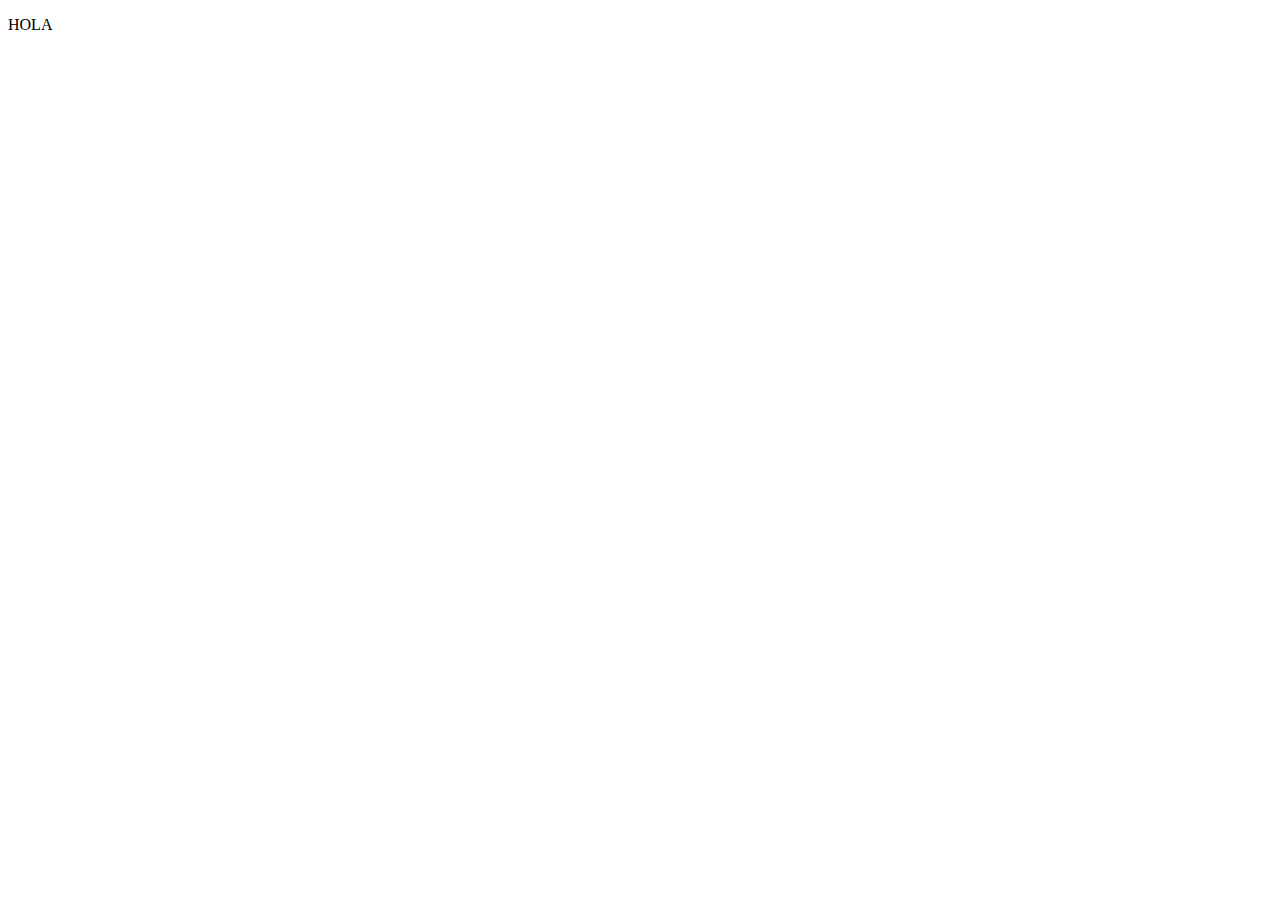
==== index.html @ 2d347907 "0) ADD:main index file" ====
<!DOCTYPE html>
<html>

<head>
    <title>Ejemplo de JavaScript</title>
    <meta charset="UTF-8">
    <script src="js/array_suma"></script>
</head>

<body>
    <p>HOLA</p>
</body>

</html>
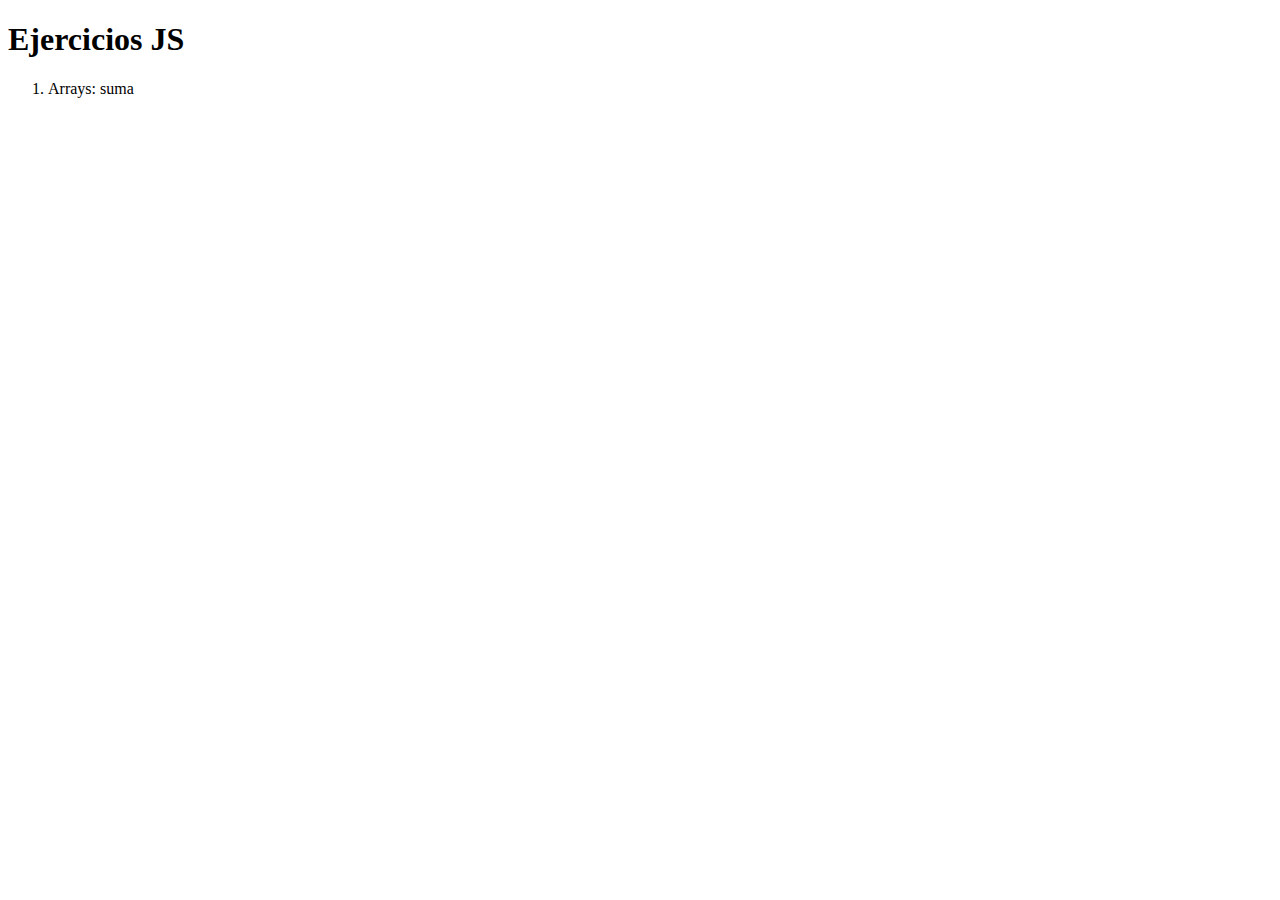
==== commit 8ab87808: "3) ADD:import/export with ES6" ====
--- a/index.html
+++ b/index.html
@@ -1,14 +1,17 @@
 <!DOCTYPE html>
-<html>
-
+<html lang="es"> 
 <head>
     <title>Ejemplo de JavaScript</title>
     <meta charset="UTF-8">
-    <script src="js/array_suma"></script>
+    <meta charset="iso-8559-1"/>
 </head>
 
 <body>
-    <p>HOLA</p>
+    <h1>Ejercicios JS</h1>
+    <ol>
+        <li>Arrays: suma</li>
+    </ol>
+    <script  type="module" src="js/object_accesoProperties.js"></script>
 </body>
 
 </html>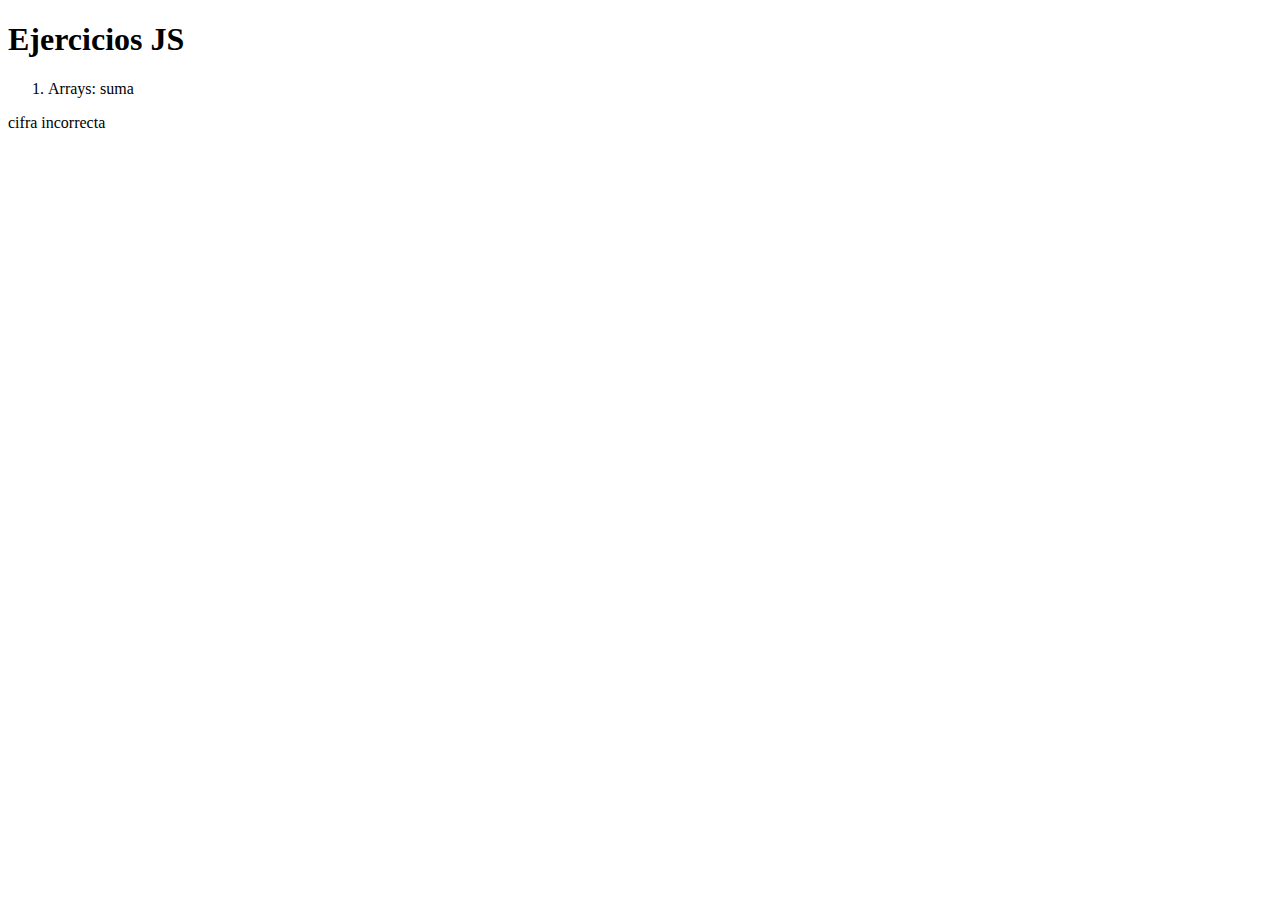
==== commit 839b832f: "4) ADD: return sentence" ====
--- a/index.html
+++ b/index.html
@@ -11,7 +11,7 @@
     <ol>
         <li>Arrays: suma</li>
     </ol>
-    <script  type="module" src="js/object_accesoProperties.js"></script>
+    <script  src="js/function_return.js"></script>
 </body>
 
 </html>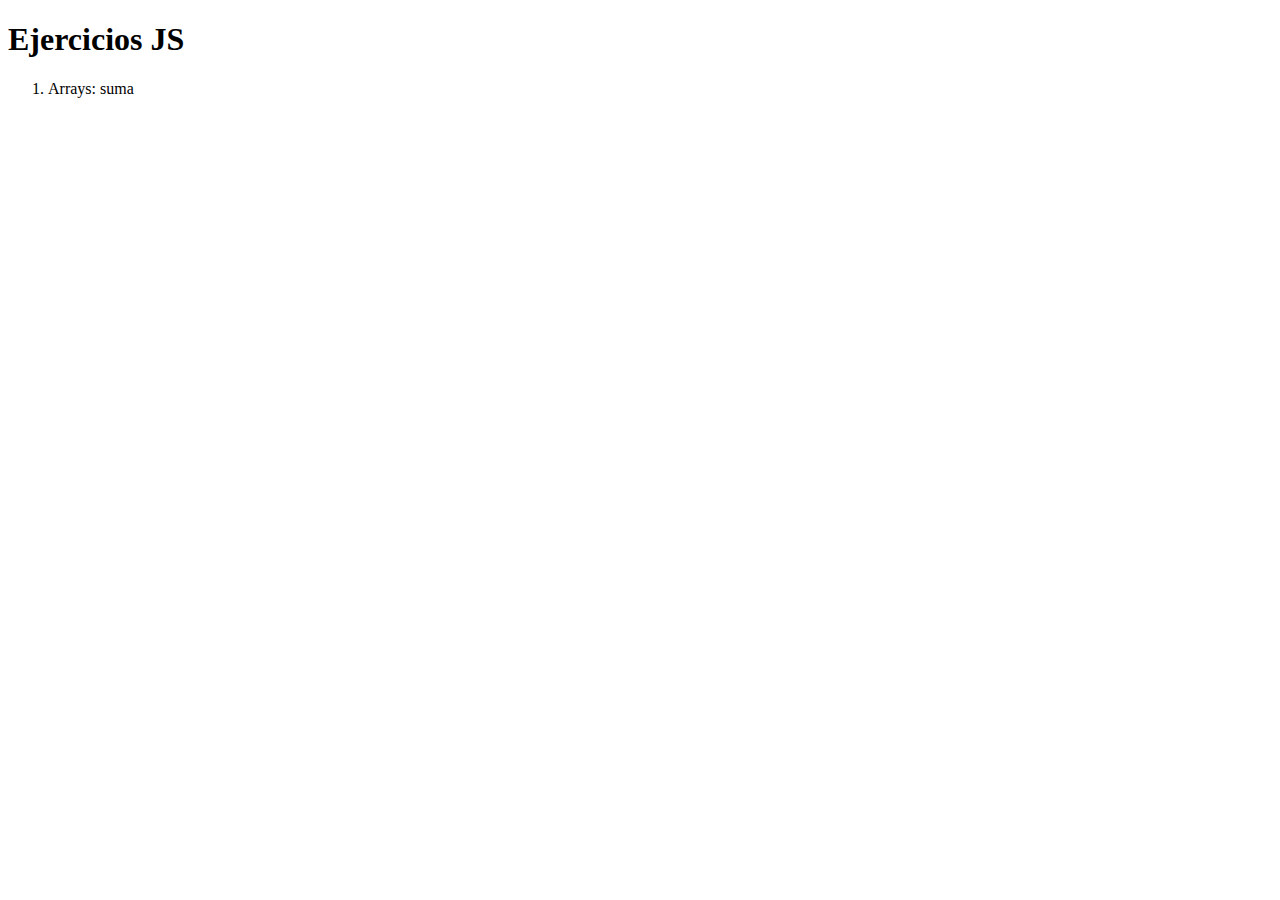
==== commit 932b785c: "5) ADD: testing file" ====
--- a/index.html
+++ b/index.html
@@ -11,7 +11,7 @@
     <ol>
         <li>Arrays: suma</li>
     </ol>
-    <script  src="js/function_return.js"></script>
+    <script  src="js/pruebas.js"></script>
 </body>
 
 </html>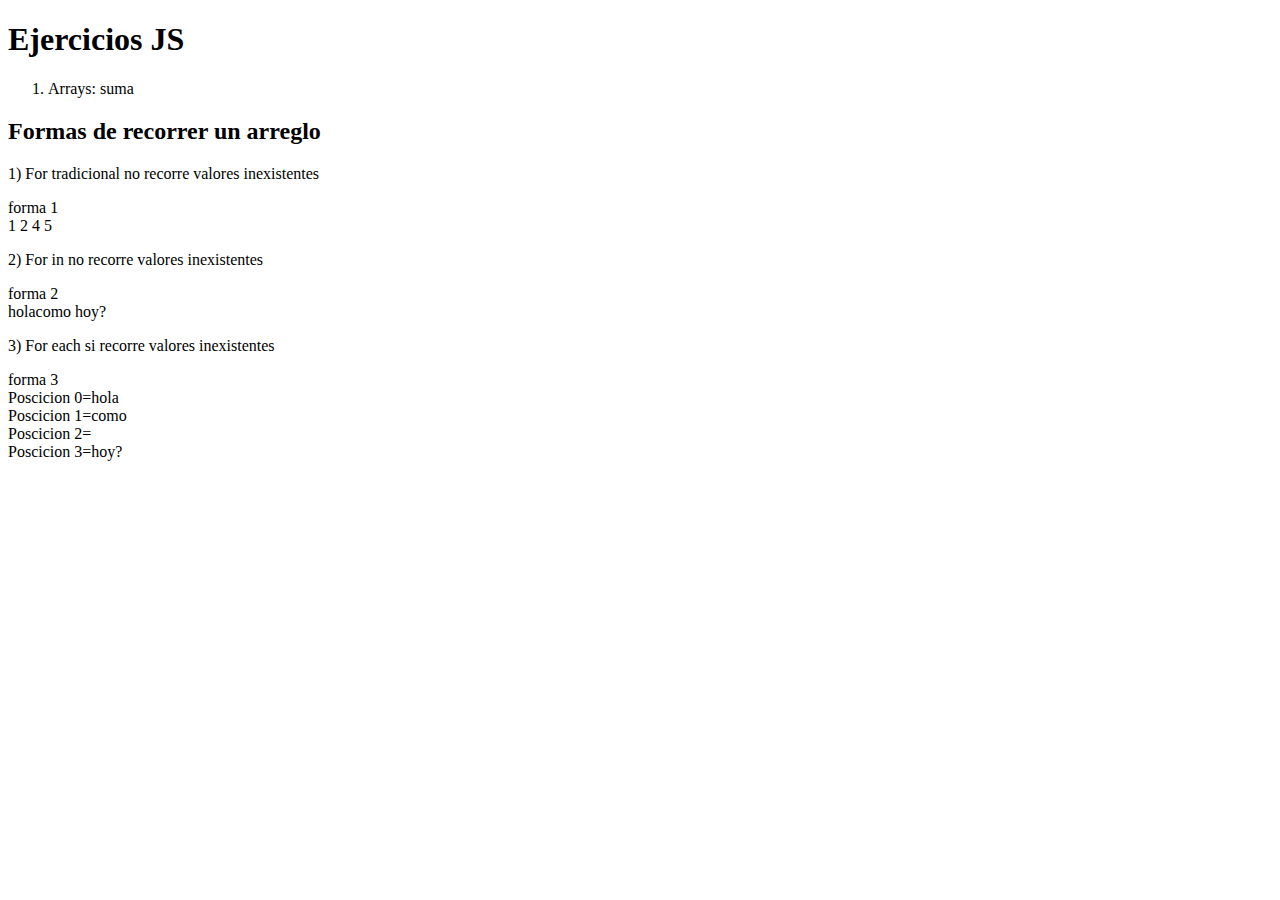
==== commit cb5c5894: "6) ADD: recorrer arrays file" ====
--- a/index.html
+++ b/index.html
@@ -11,7 +11,7 @@
     <ol>
         <li>Arrays: suma</li>
     </ol>
-    <script  src="js/pruebas.js"></script>
+    <script  src="js/array_recorrerlo.js"></script>
 </body>
 
 </html>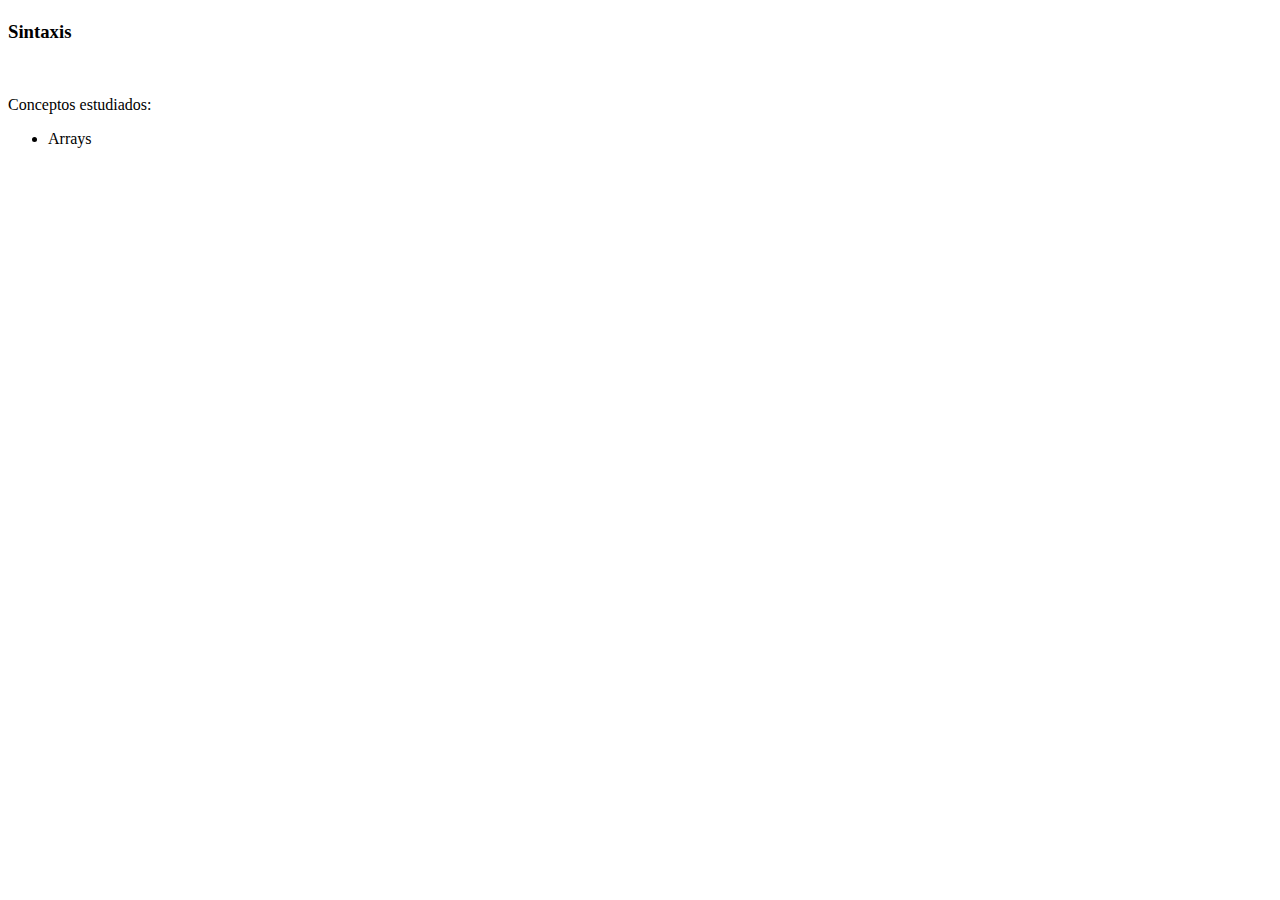
==== commit 6818b5ca: "7) MODIFY: index file" ====
--- a/index.html
+++ b/index.html
@@ -5,13 +5,18 @@
     <meta charset="UTF-8">
     <meta charset="iso-8559-1"/>
 </head>
-
 <body>
-    <h1>Ejercicios JS</h1>
-    <ol>
-        <li>Arrays: suma</li>
-    </ol>
-    <script  src="js/array_recorrerlo.js"></script>
+    <h1 id="actualTitle"></h1>
+    <h3 id="sintaxis">Sintaxis</h3>
+    <h3 id="Ejemplos" ></h3>
+    <script src="js/functions_arrowFunction.js"></script>
 </body>
+<footer>
+    <br>
+    <p>Conceptos estudiados:</p>
+    <ul>
+        <li>Arrays</li>
+    </ul>
+</footer>
 
 </html>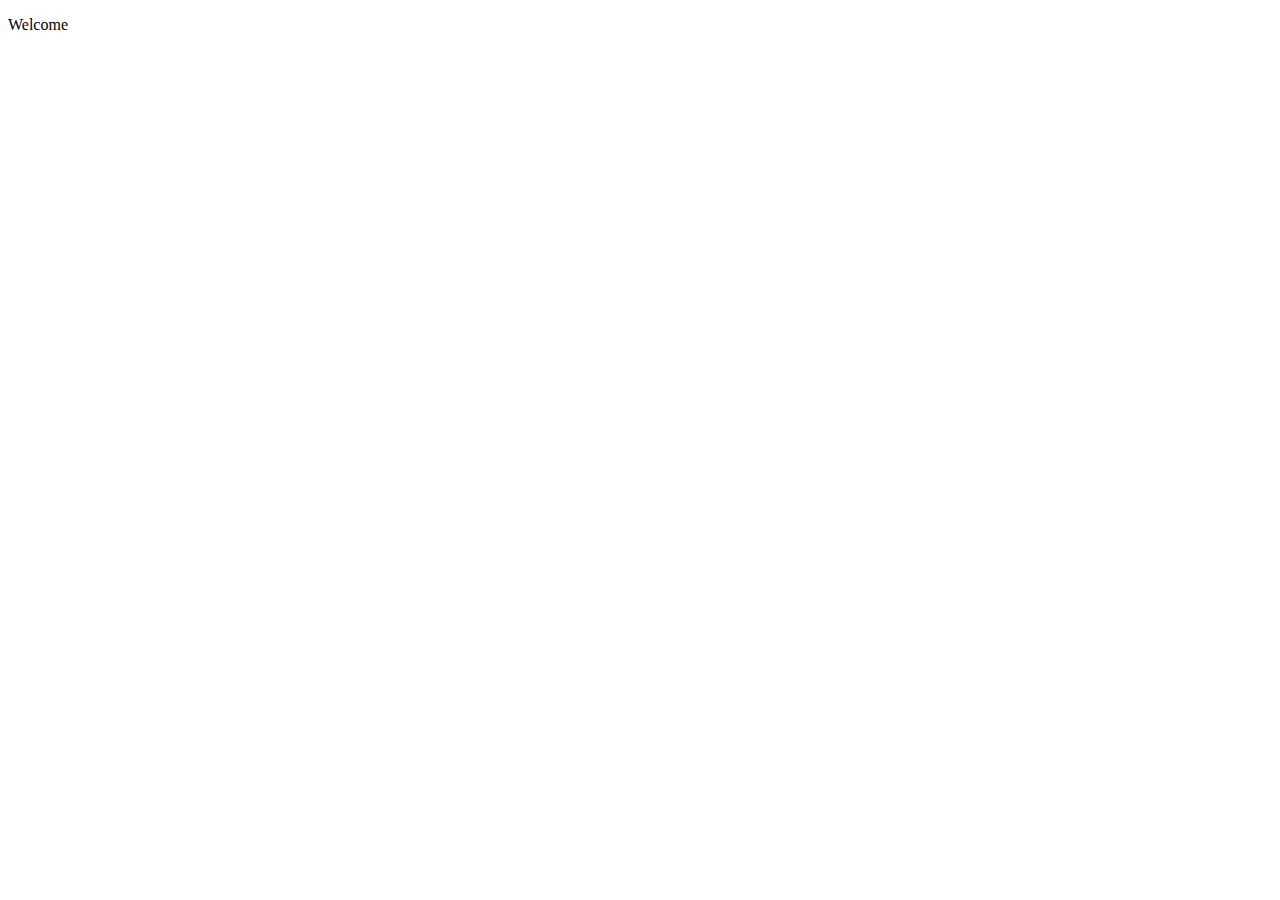
==== commit 3d08e428: "30.1)feat(jsYa/js1/formularios*): add string excercises" ====
--- a/index.html
+++ b/index.html
@@ -1,22 +1,13 @@
 <!DOCTYPE html>
-<html lang="es"> 
+<html lang="es">
 <head>
-    <title>Ejemplo de JavaScript</title>
     <meta charset="UTF-8">
-    <meta charset="iso-8559-1"/>
+    <meta name="viewport" content="width=device-width, initial-scale=1.0">
+    <title>Ejemplo de Grid</title>
+    <link rel="stylesheet" href="styles.css">
 </head>
 <body>
-    <h1 id="actualTitle"></h1>
-    <h3 id="sintaxis">Sintaxis</h3>
-    <h3 id="Ejemplos" ></h3>
-    <script src="js/functions_arrowFunction.js"></script>
+    <p>Welcome</p>
 </body>
-<footer>
-    <br>
-    <p>Conceptos estudiados:</p>
-    <ul>
-        <li>Arrays</li>
-    </ul>
-</footer>
-
-</html>+<script src="./js/shift.js"></script>
+</html>
